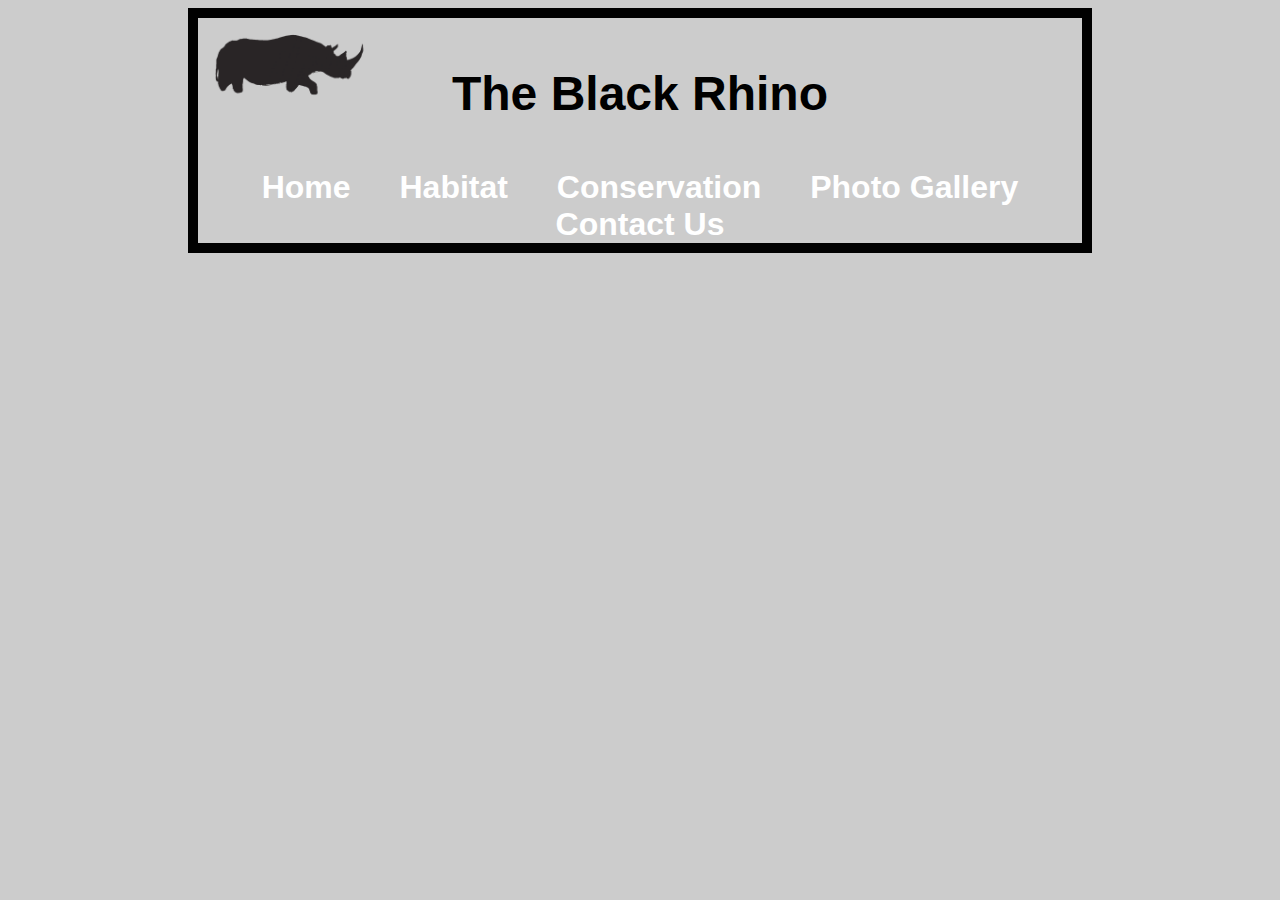
==== index.html @ 5bf5def1 "added some files and made navigation" ====
<!DOCTYPE html>
<html>
<head>
    <title>The Black Rhino | Home</title>
    <link rel="stylesheet" type="text/css" href="style.css">
</head>
<body>
    <div id="nav">
        <p id="title">The Black Rhino</p>
        <img id="rhinointro" src="images/black_rhino.png" alt="Black Rhino">
        <div class="navbutton">
            <a href="index.html">Home</a>
            <a href="habitat.html">Habitat</a>
            <a href="conservation.html">Conservation</a>
            <a href="photogallery.html">Photo Gallery</a>
            <a href="contact.html">Contact Us</a>
        </div>
    </div>

    <div id="wrapper">
        
    </div>
</body>
</html>
---- style.css ----
body {
    background-color: #ccc;
}

a {
    text-decoration: none;
    color: #fff;
    padding: 20px;
}

a:hover {
    color: #000;
}

#nav {
    border-style: solid;
    border-color: #000;
    border-width: 10px;
    width: 70%;
    height: auto;
    margin: auto;
    position: relative;
}

#title {
    text-align: center;
    font-size: 300%;
    font-family: Verdana, sans-serif;
    font-weight: bold;
}

#rhinointro {
    position: absolute;
    top: 0px;
    left: 0px;
    width: 20%;
}

.navbutton {
    text-align: center;
    font-size: 200%;
    font-family: Verdana, sans-serif;
    font-weight: bold;
}
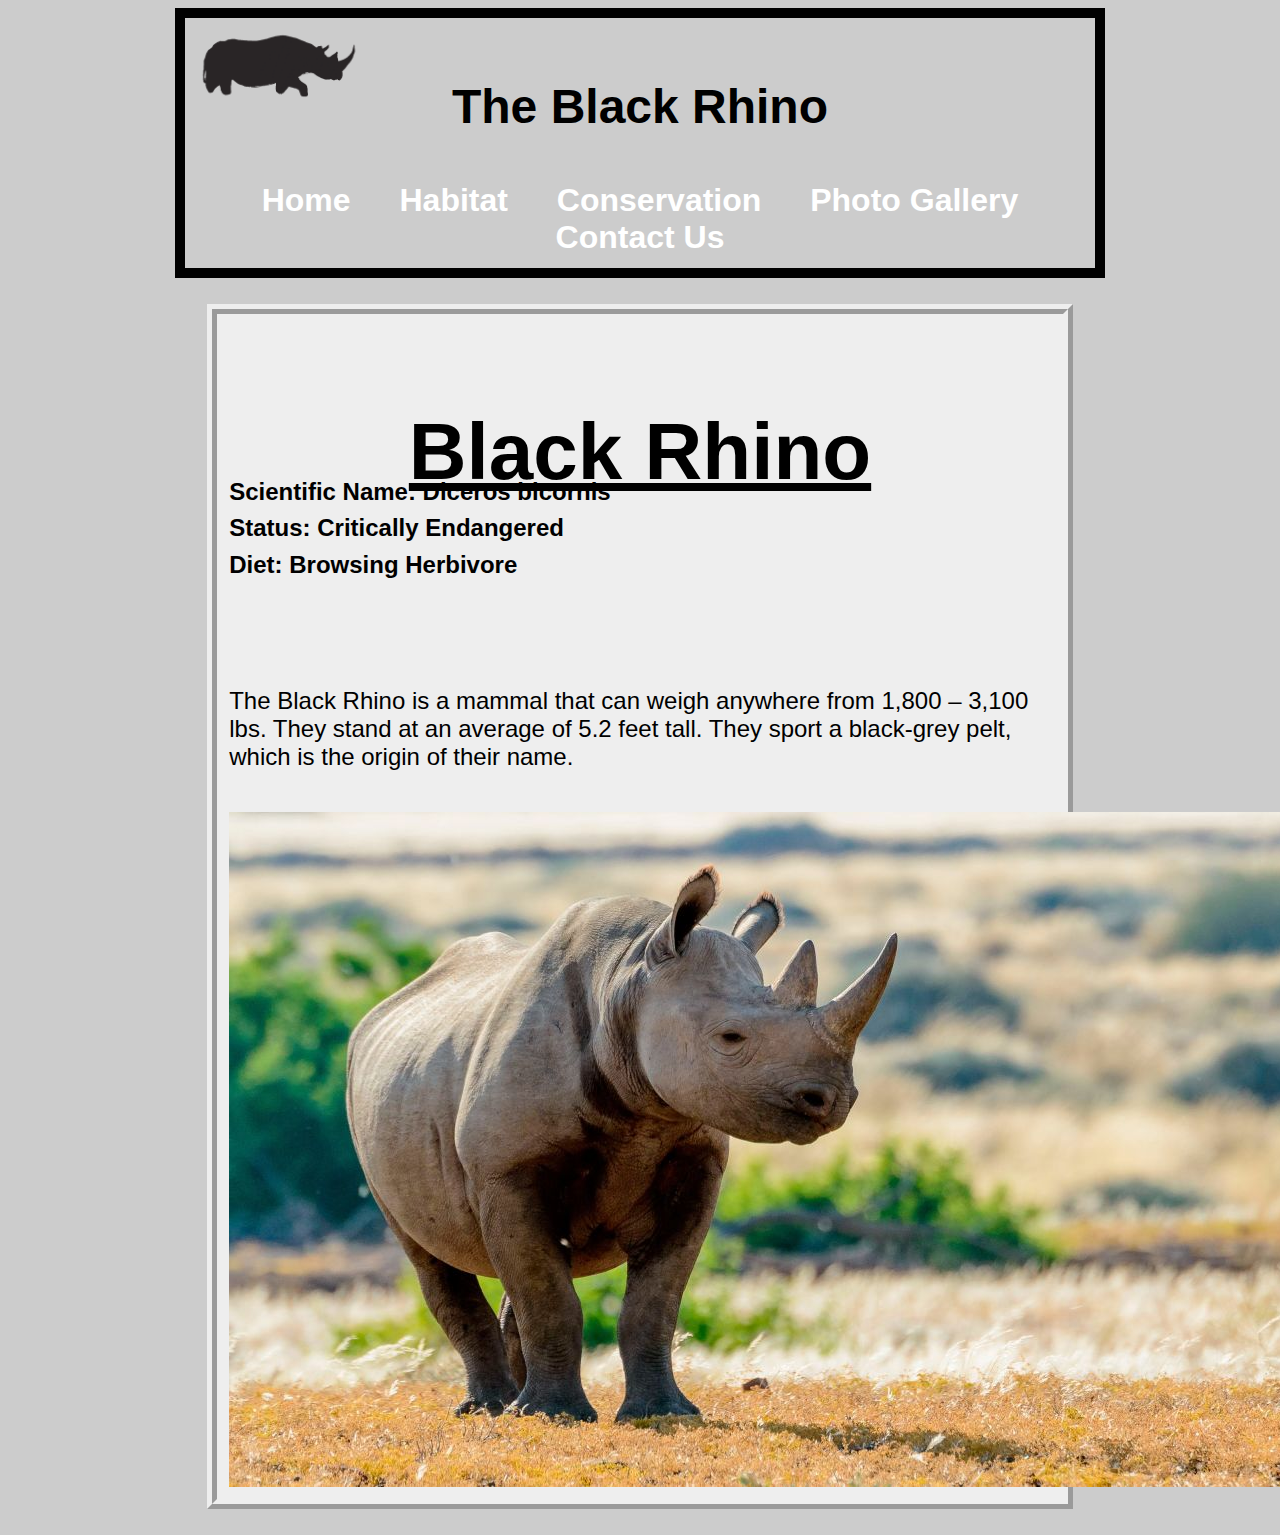
==== commit 9ecc428a: "added content to home page" ====
--- a/index.html
+++ b/index.html
@@ -3,12 +3,14 @@
 <head>
     <title>The Black Rhino | Home</title>
     <link rel="stylesheet" type="text/css" href="style.css">
+    <link rel="icon" type="image/png" sizes="32x32" href="favicons/favicon-32x32.png">
+    <link rel="icon" type="image/png" sizes="16x16" href="favicons/favicon-16x16.png">
 </head>
 <body>
     <div id="nav">
-        <p id="title">The Black Rhino</p>
+        <p id="title" class="bold">The Black Rhino</p>
         <img id="rhinointro" src="images/black_rhino.png" alt="Black Rhino">
-        <div class="navbutton">
+        <div class="navbutton bold">
             <a href="index.html">Home</a>
             <a href="habitat.html">Habitat</a>
             <a href="conservation.html">Conservation</a>
@@ -18,7 +20,16 @@
     </div>
 
     <div id="wrapper">
-        
+        <p id="bigtitle" class="bold">Black Rhino</p>
+        <div id="facts">
+            <p class="text bold">Scientific Name: Diceros bicornis</p>
+            <p class="text bold">Status: Critically Endangered</p>
+            <p class="text bold">Diet: Browsing Herbivore</p>
+        </div>
+        <div id="homecontent">
+            <p class="text">The Black Rhino is a mammal that can weigh anywhere from 1,800 – 3,100 lbs. They stand at an average of 5.2 feet tall. They sport a black-grey pelt, which is the origin of their name.</p>
+        </div>
+        <img id="rhinowalking" src="images/rhino_walking.jpg" alt="Black Rhino walking on a prairie">
     </div>
 </body>
 </html>--- a/style.css
+++ b/style.css
@@ -20,13 +20,13 @@
     height: auto;
     margin: auto;
     position: relative;
+    padding: 1%
 }
 
 #title {
     text-align: center;
     font-size: 300%;
     font-family: Verdana, sans-serif;
-    font-weight: bold;
 }
 
 #rhinointro {
@@ -40,5 +40,47 @@
     text-align: center;
     font-size: 200%;
     font-family: Verdana, sans-serif;
+}
+
+#wrapper {
+    width: 65%;
+    height: auto;
+    margin: 2% auto;
+    padding: 1%;
+    position: relative;
+    background-color: #eee;
+    border-style: ridge;
+    border-width: 10px;
+}
+
+#bigtitle {
+    text-align: center;
+    font-size: 500%;
+    font-family: Verdana, sans-serif;
+    text-decoration: underline;
+}
+
+#facts {
+    position: relative;
+    bottom: 100px;
+}
+
+.text {
+    font-family: Verdana, sans-serif;
+    font-size: 150%;
+    margin: 1% 0% 1% 0%;
+}
+
+.bold {
     font-weight: bold;
+}
+
+#homecontent {
+    margin: 0% 0% 5% 0%;
+}
+
+#rhinowalking {
+    display: block;
+    margin-left: auto;
+    margin-right: auto;
 }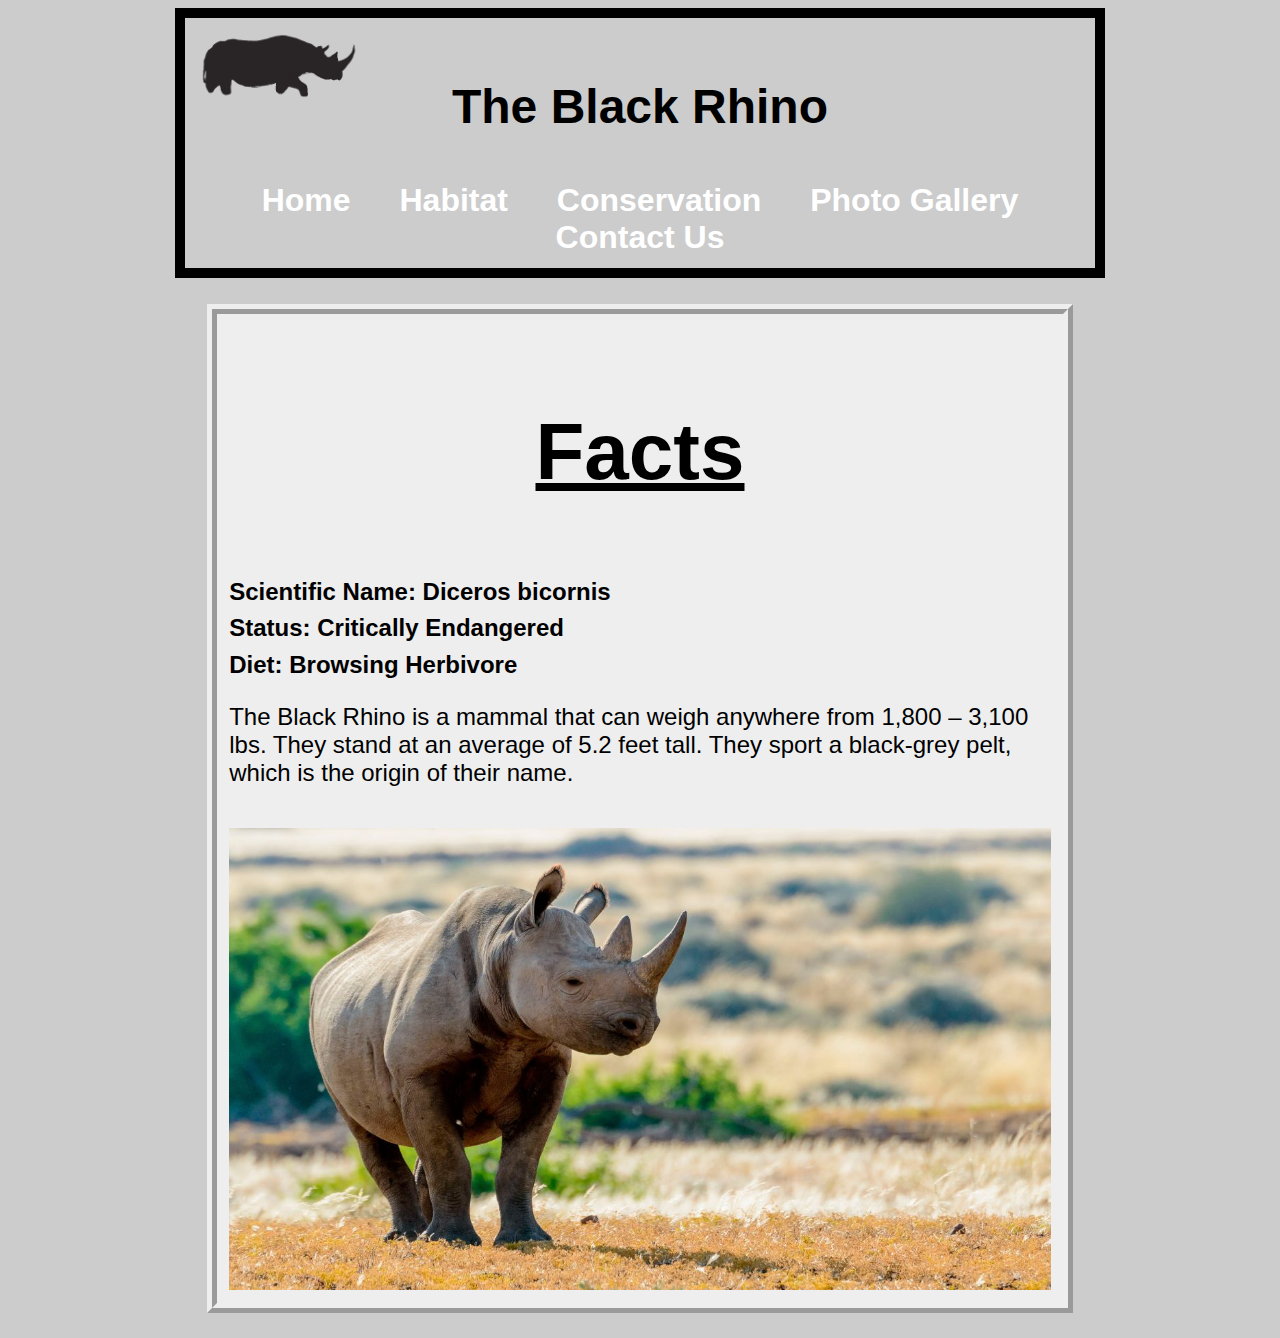
==== commit c5562704: "fixed a bug and added habitat content" ====
--- a/index.html
+++ b/index.html
@@ -20,7 +20,7 @@
     </div>
 
     <div id="wrapper">
-        <p id="bigtitle" class="bold">Black Rhino</p>
+        <p id="bigtitle" class="bold">Facts</p>
         <div id="facts">
             <p class="text bold">Scientific Name: Diceros bicornis</p>
             <p class="text bold">Status: Critically Endangered</p>
--- a/style.css
+++ b/style.css
@@ -62,7 +62,7 @@
 
 #facts {
     position: relative;
-    bottom: 100px;
+    margin: 0% 0% 3% 0%;
 }
 
 .text {
@@ -83,4 +83,13 @@
     display: block;
     margin-left: auto;
     margin-right: auto;
+    max-width: 100%;
+    height: auto;
+}
+
+#habitatmap {
+    display: block;
+    margin-left: auto;
+    max-width: 30%;
+    height: auto; 
 }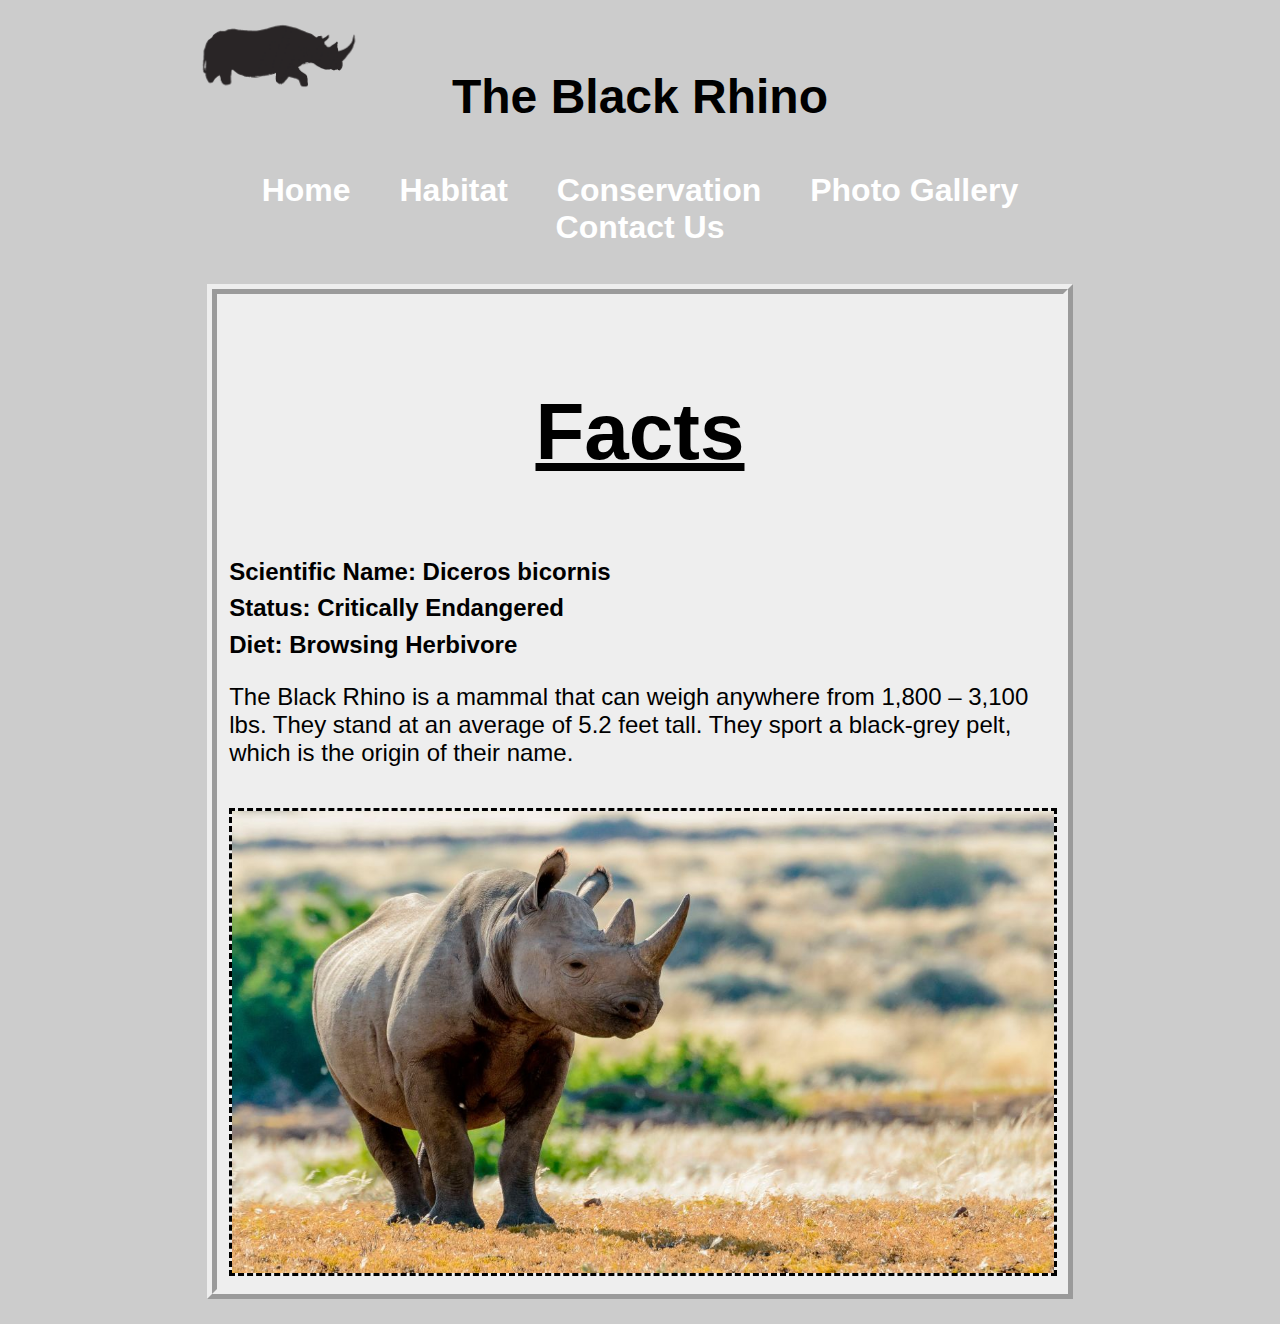
==== commit e42568b2: "added photo gallery and some interactive stuff" ====
--- a/index.html
+++ b/index.html
@@ -5,6 +5,11 @@
     <link rel="stylesheet" type="text/css" href="style.css">
     <link rel="icon" type="image/png" sizes="32x32" href="favicons/favicon-32x32.png">
     <link rel="icon" type="image/png" sizes="16x16" href="favicons/favicon-16x16.png">
+    <script type="text/javascript">
+        window.onload = function(){ 
+            document.getElementById("title").onmouseover = function() {document.getElementById("title").style.color = "#"+Math.floor(Math.random()*16777215).toString(16)};
+        };
+    </script>
 </head>
 <body>
     <div id="nav">
--- a/style.css
+++ b/style.css
@@ -13,9 +13,9 @@
 }
 
 #nav {
-    border-style: solid;
+    /*border-style: solid;
     border-color: #000;
-    border-width: 10px;
+    border-width: 10px;*/
     width: 70%;
     height: auto;
     margin: auto;
@@ -34,6 +34,11 @@
     top: 0px;
     left: 0px;
     width: 20%;
+    transition: transform .5s;
+}
+
+#rhinointro:hover {
+    transform: rotateY(360deg);
 }
 
 .navbutton {
@@ -85,11 +90,49 @@
     margin-right: auto;
     max-width: 100%;
     height: auto;
+    border-style: dashed;
+    border-width: 10%;
 }
 
 #habitatmap {
     display: block;
     margin-left: auto;
     max-width: 30%;
-    height: auto; 
+    height: auto;
+    transition: transform .5s;
+}
+
+#habitatmap:hover {
+    transform: scale(2) translate(-30%,-30%);
+}
+
+#savanah {
+    display: block;
+    margin-right: auto;
+    max-width: 100%;
+    height: auto;
+    border-style: dashed;
+    border-width: 10%;
+    float: left;
+}
+
+#picture-frame {
+    margin-top: 3%;
+    margin-left: 3%;
+}
+
+.gallery-crop {
+    width: 500px;
+    height: 500px;
+    object-fit: cover;
+    margin: 0.2%;
+    border-width: 1%;
+    border-color: #aaa;
+    border-style: solid;
+    border-radius: 15%;
+    transition: transform .5s;
+}
+
+.gallery-crop:hover {
+    transform: scale(1.25);
 }